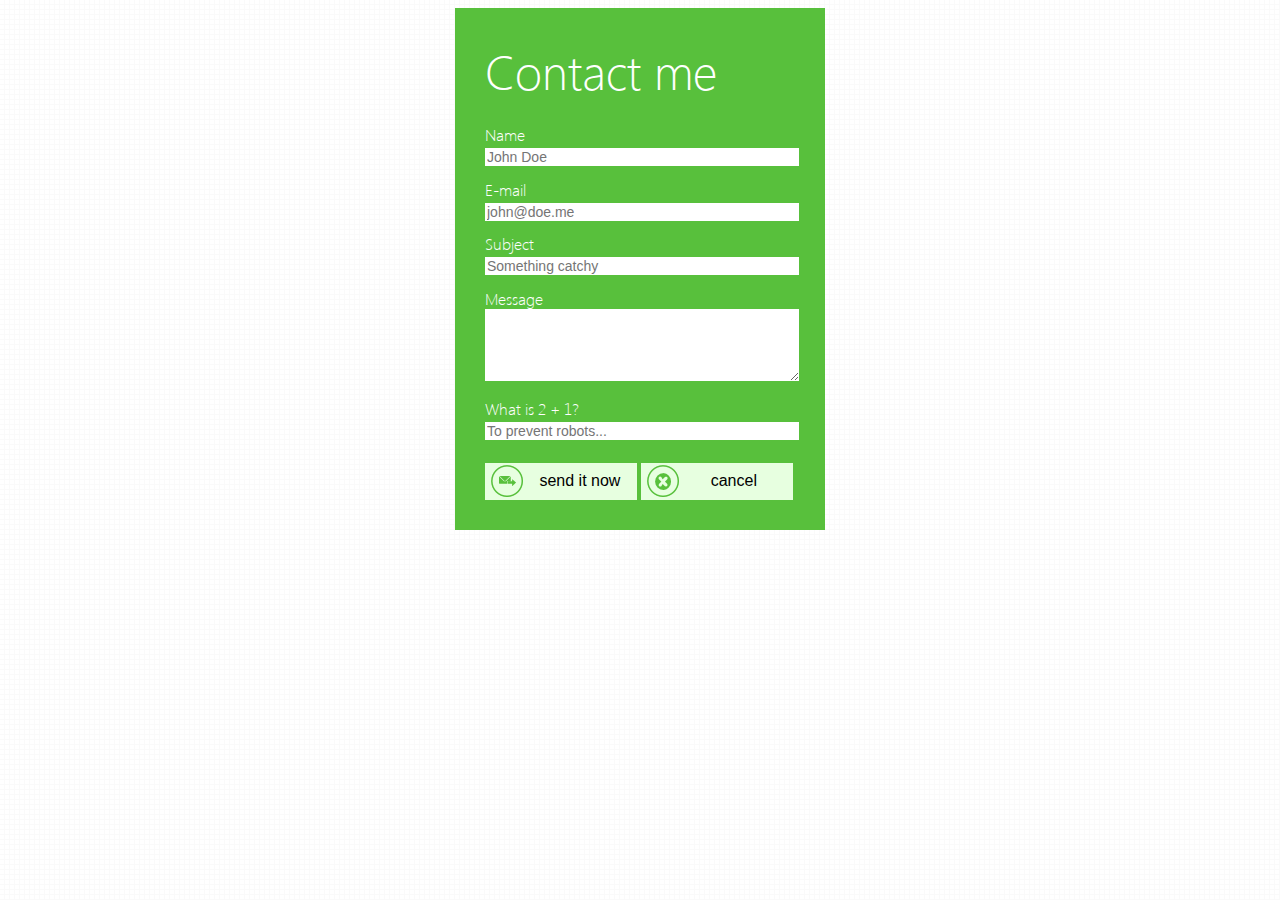
==== contact/index.html @ a96d3d41 "Finished designs" ====
<!doctype html>
<html>
<head>
	<title>Contact form</title>
	<meta charset="utf-8" />
	<link href="fonts/segoe.css" type="text/css" rel="stylesheet" />
	<script src="https://code.jquery.com/jquery-1.11.0.min.js"></script>
	<script>
		$(document).ready(function () {
			$('input, textarea').focus(function () {
				$(this).parent().css("background-color", "rgb(79, 172, 54)");
			});

			$('input, textarea').focusout(function () {
				$(this).parent().css("background-color", "none");
			});
		});
	</script>
	<style>
		html {
			background: url('imgs/bg.png');
			color: white;
			font-family: 'SEGOEUIL', sans-serif;
		}

		h1 {
			font-weight: 200;
			font-size: 3em; /* 48px / 16px */
			margin: 0 0 0.3em 0.625em; /* 30px / (16px * 3) */
		}

		label {
			display: block;
			width: 100%;
			padding: 0.4em 1.875em; /* 30px / 16px */
		}

		input:not([type="submit"]), textarea {
			width: 83.783783783784%; /* 310px / 370px */
			border: none;
			font-size: 0.875em; /* 14px / 16px */
			color: rgb(145, 211, 127);
		}


		#send {
			background: url('imgs/send.png') no-repeat 5% 50% rgb(231, 255, 224);
			padding-left: 44px;
		}

			#send:hover {
				background: url('imgs/send.png') no-repeat 5% 50% rgb(180, 204, 173);
			}

		#cancel {
			background: url('imgs/cancel.png') no-repeat 5% 50% rgb(231, 255, 224);
			padding-left: 40px;
		}

			#cancel:hover {
				background: url('imgs/cancel.png') no-repeat 5% 50% rgb(180, 204, 173);
			}

		input[type="submit"] {
			border: none;
			font-size: 100%;
			text-transform: lowercase;
			height: 2.3125em; /* 37px / 16px */
			width: 49%;
			-moz-box-sizing: border-box;
			-webkit-box-sizing: border-box;
			box-sizing: border-box;
			margin: 0 0;
		}

		textarea {
			height: 6em;
		}

		#wrapper {
			background-color: rgb(88, 192, 60);
			width: 23.125em; /* 370 px / 16px */
			margin: auto;
			padding: 1.875em 0; /* 30px / 16px */
			overflow: hidden;
		}
	</style>
</head>
<body>
	<div id="wrapper">
		<h1>Contact me</h1>
		<form id="form" method="post" action="sent/" />
			<label>Name<br /><input type="text" name="name" placeholder="John Doe" /></label>
			<label>E-mail<br /><input type="text" name="email" placeholder="john@doe.me" /></label>
			<label>Subject<br /><input type="text" name="subject" placeholder="Something catchy" /></label>
			<label>Message<br /><textarea name="message" id="message"></textarea></label>
			<label>What is 2 + 1?<br /><input type="text" name="test" placeholder="To prevent robots..." /></label>
			<div style="padding: 1em 1.875em 0; /* 30px / 16px */"><input type="submit" value="Send it now" id="send" />
			<input type="submit" value="Cancel" id="cancel" /></div>
		</form>
	</div>
</body>
</html>
---- contact/fonts/segoe.css ----
@font-face {
	font-family: 'SEGOEUIL';
	src: url('./SEGOEUIL.eot');
	src: local('SEGOEUIL'), url('./SEGOEUIL.woff') format('woff'), url('./SEGOEUIL.ttf') format('truetype');
}

/* Font downloaded from FontsForWeb.com */
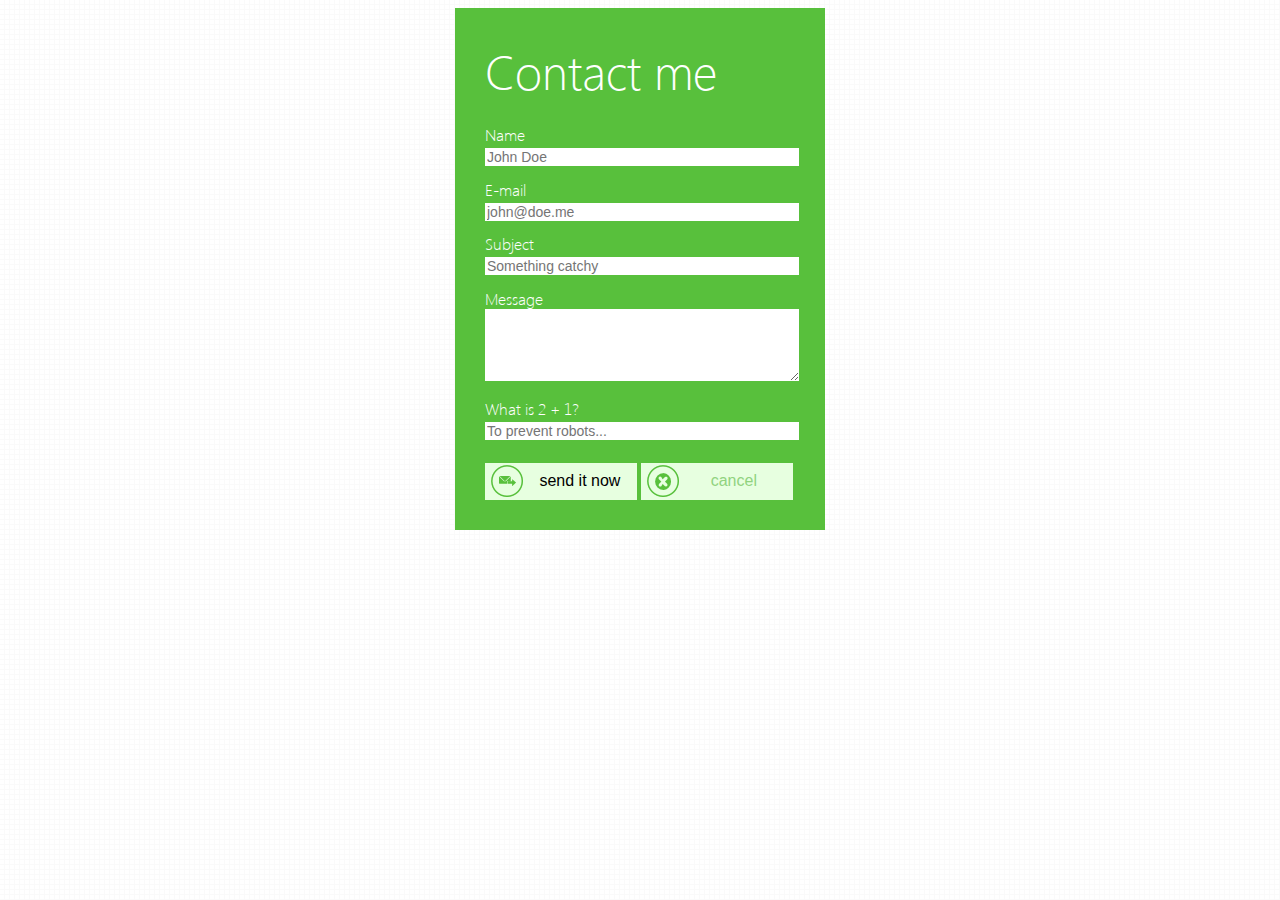
==== commit 4cc3272d: "Fixed the cancel button" ====
--- a/contact/index.html
+++ b/contact/index.html
@@ -61,7 +61,7 @@
 				background: url('imgs/cancel.png') no-repeat 5% 50% rgb(180, 204, 173);
 			}
 
-		input[type="submit"] {
+		input[type="submit"], input[type="reset"] {
 			border: none;
 			font-size: 100%;
 			text-transform: lowercase;
@@ -96,7 +96,7 @@
 			<label>Message<br /><textarea name="message" id="message"></textarea></label>
 			<label>What is 2 + 1?<br /><input type="text" name="test" placeholder="To prevent robots..." /></label>
 			<div style="padding: 1em 1.875em 0; /* 30px / 16px */"><input type="submit" value="Send it now" id="send" />
-			<input type="submit" value="Cancel" id="cancel" /></div>
+			<input type="reset" value="Cancel" id="cancel" /></div>
 		</form>
 	</div>
 </body>
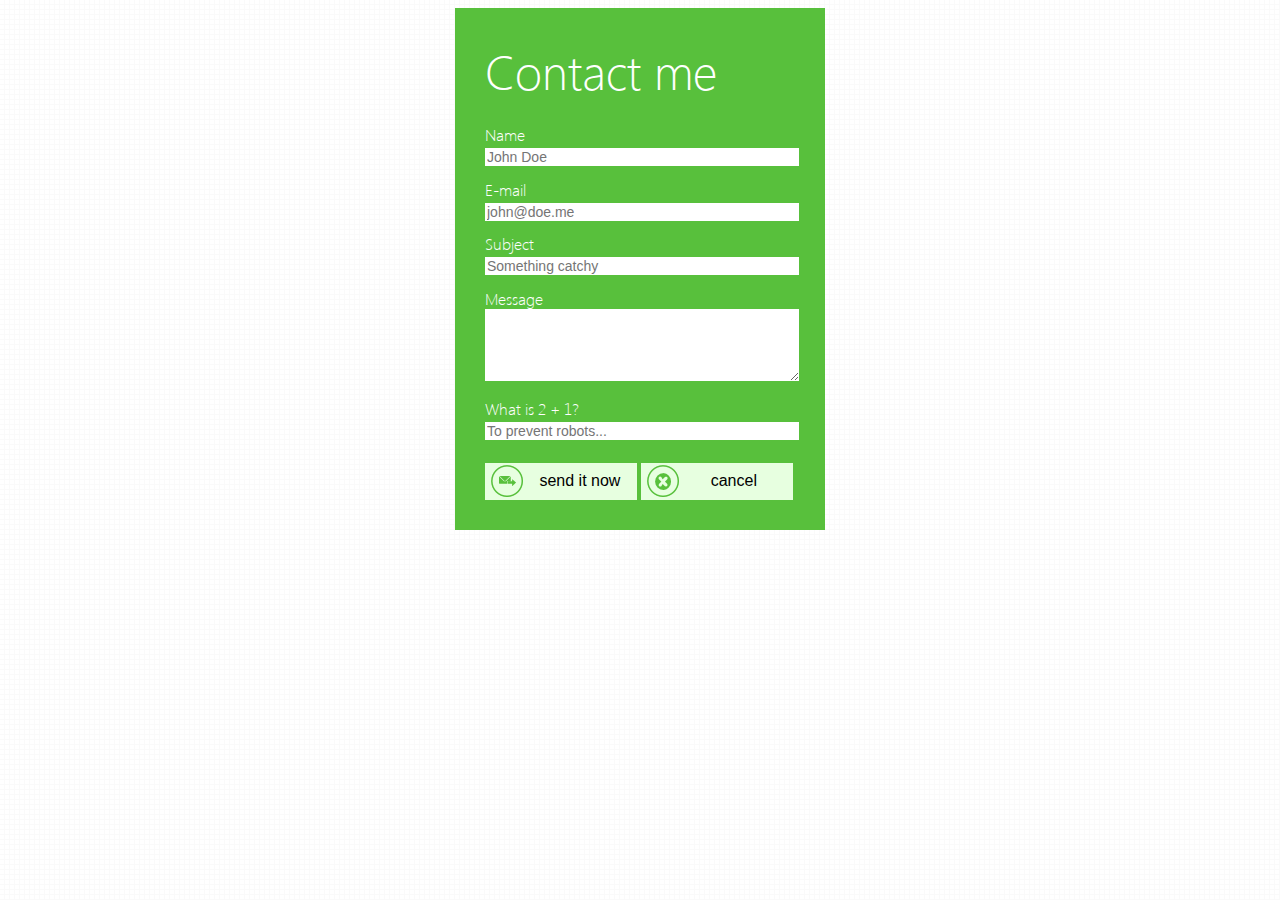
==== commit f81e20d9: "Fixed color of cancel button" ====
--- a/contact/index.html
+++ b/contact/index.html
@@ -35,7 +35,7 @@
 			padding: 0.4em 1.875em; /* 30px / 16px */
 		}
 
-		input:not([type="submit"]), textarea {
+		input:not([type="submit"]):not([type="reset"]), textarea {
 			width: 83.783783783784%; /* 310px / 370px */
 			border: none;
 			font-size: 0.875em; /* 14px / 16px */
